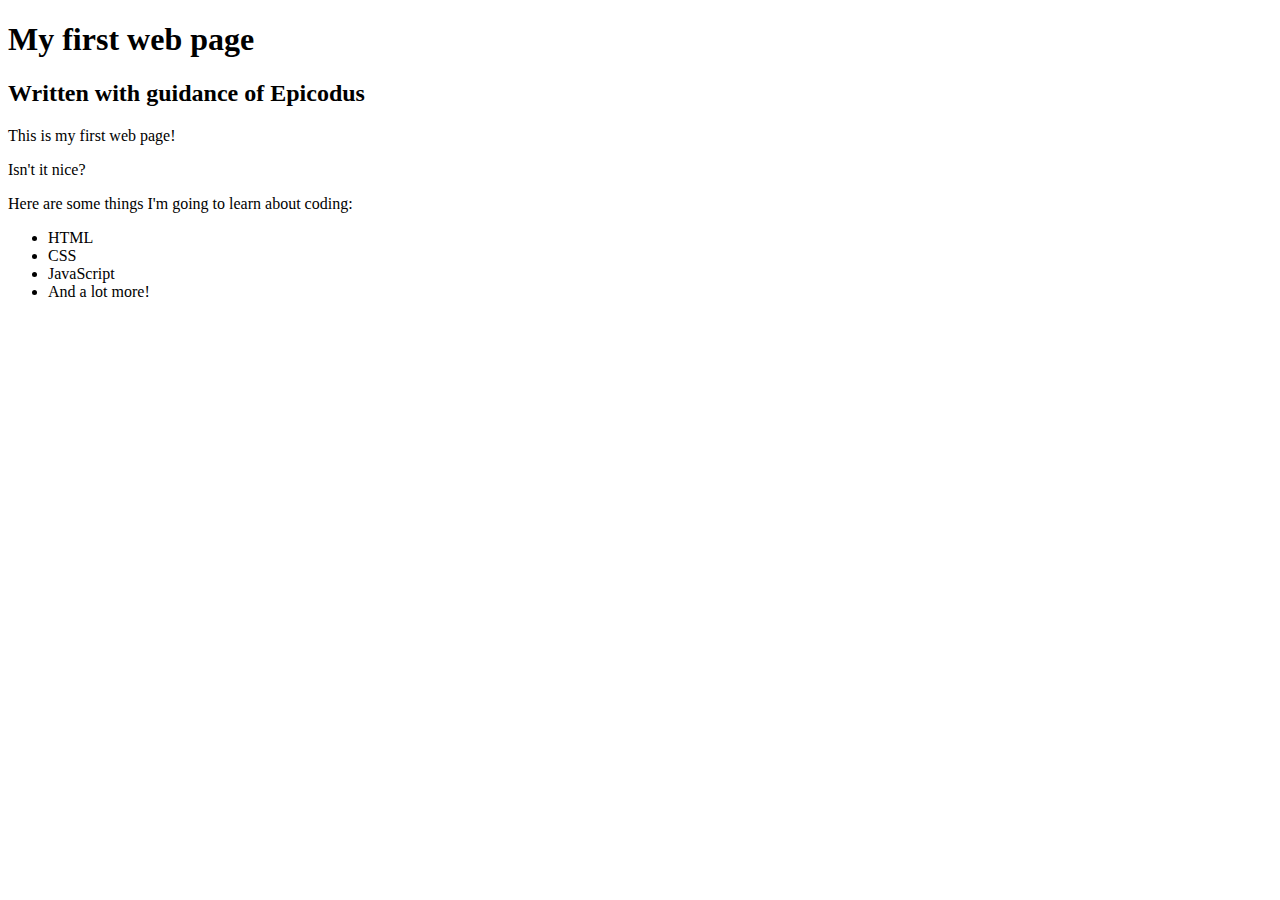
==== my-first-webpage/my-first-webpage.html @ 02d16968 "add final, official HTML elements DOCTYPE, head, title, body" ====
<!DOCTYPE html>
<html>
	<head>
		<title> Web page #1!</title>
	</head>
	<body>


		<h1> My first web page </h1>
		<h2>Written with guidance of Epicodus</h2>

		<p>This is my first web page!</p>
		<p>Isn't it nice?</p>

		<p> Here are some things I'm going to learn about coding: </p>
		<ul> 
		<li>HTML</li>
		<li>CSS</li>
		<li>JavaScript</li>
		<li>And a lot more!</li>
		</ul>

	</body>
</html>
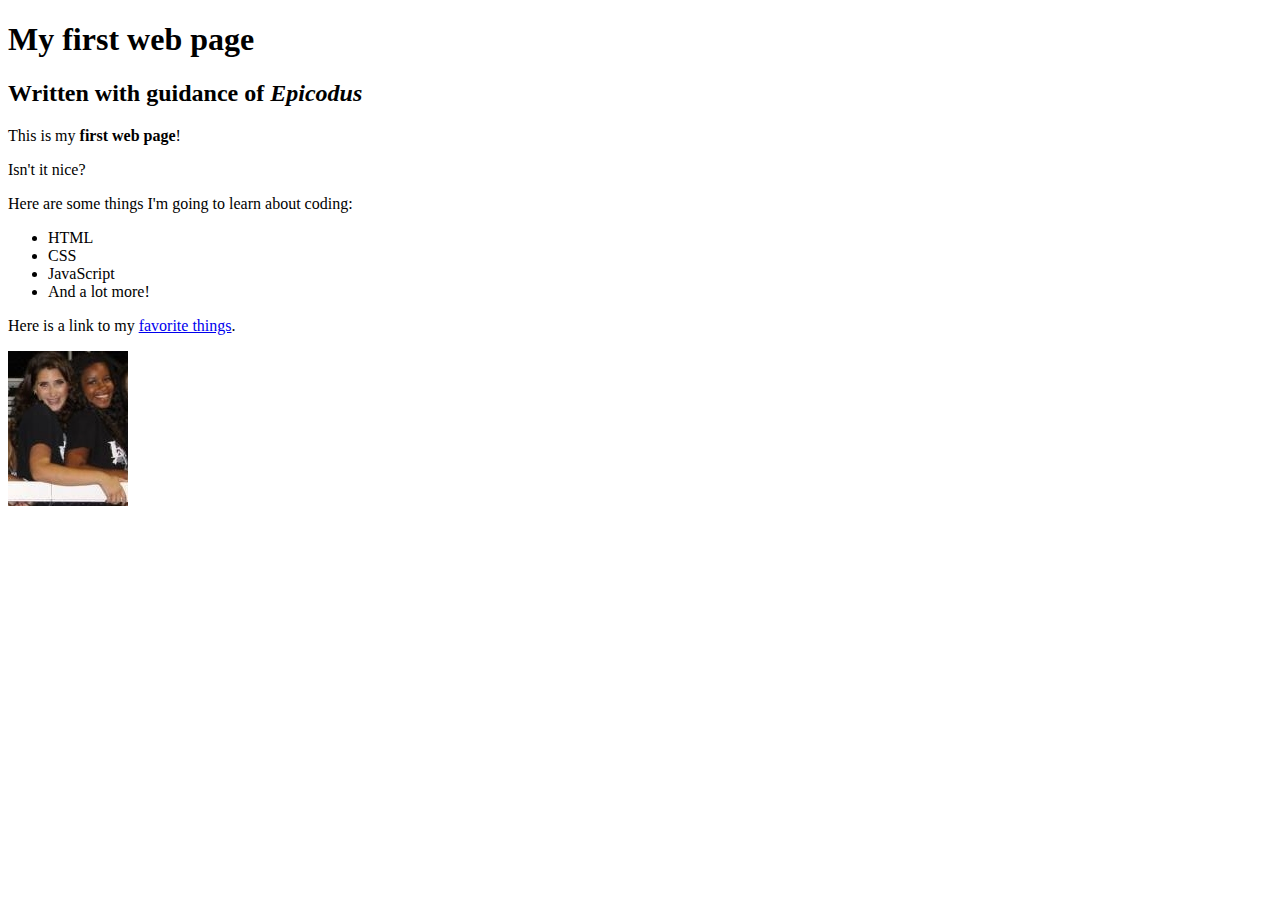
==== commit d020e079: "Change name of favorite-things.html file to indx.html" ====
--- a/my-first-webpage/my-first-webpage.html
+++ b/my-first-webpage/my-first-webpage.html
@@ -9,9 +9,9 @@
 
 
 		<h1> My first web page </h1>
-		<h2>Written with guidance of Epicodus</h2>
+		<h2>Written with guidance of <em> Epicodus</em></h2>
 
-		<p>This is my first web page!</p>
+		<p>This is my <strong>first web page</strong>!</p>
 		<p>Isn't it nice?</p>
 
 		<p> Here are some things I'm going to learn about coding: </p>
@@ -22,6 +22,10 @@
 		<li>And a lot more!</li>
 		</ul>
 
+		<p>Here is a link to my <a href="favorite-things.html">favorite things</a>.</p>
+
+		<img src="img/guard.jpg" alt="Me">
+
 	</body>
 </html>
 
